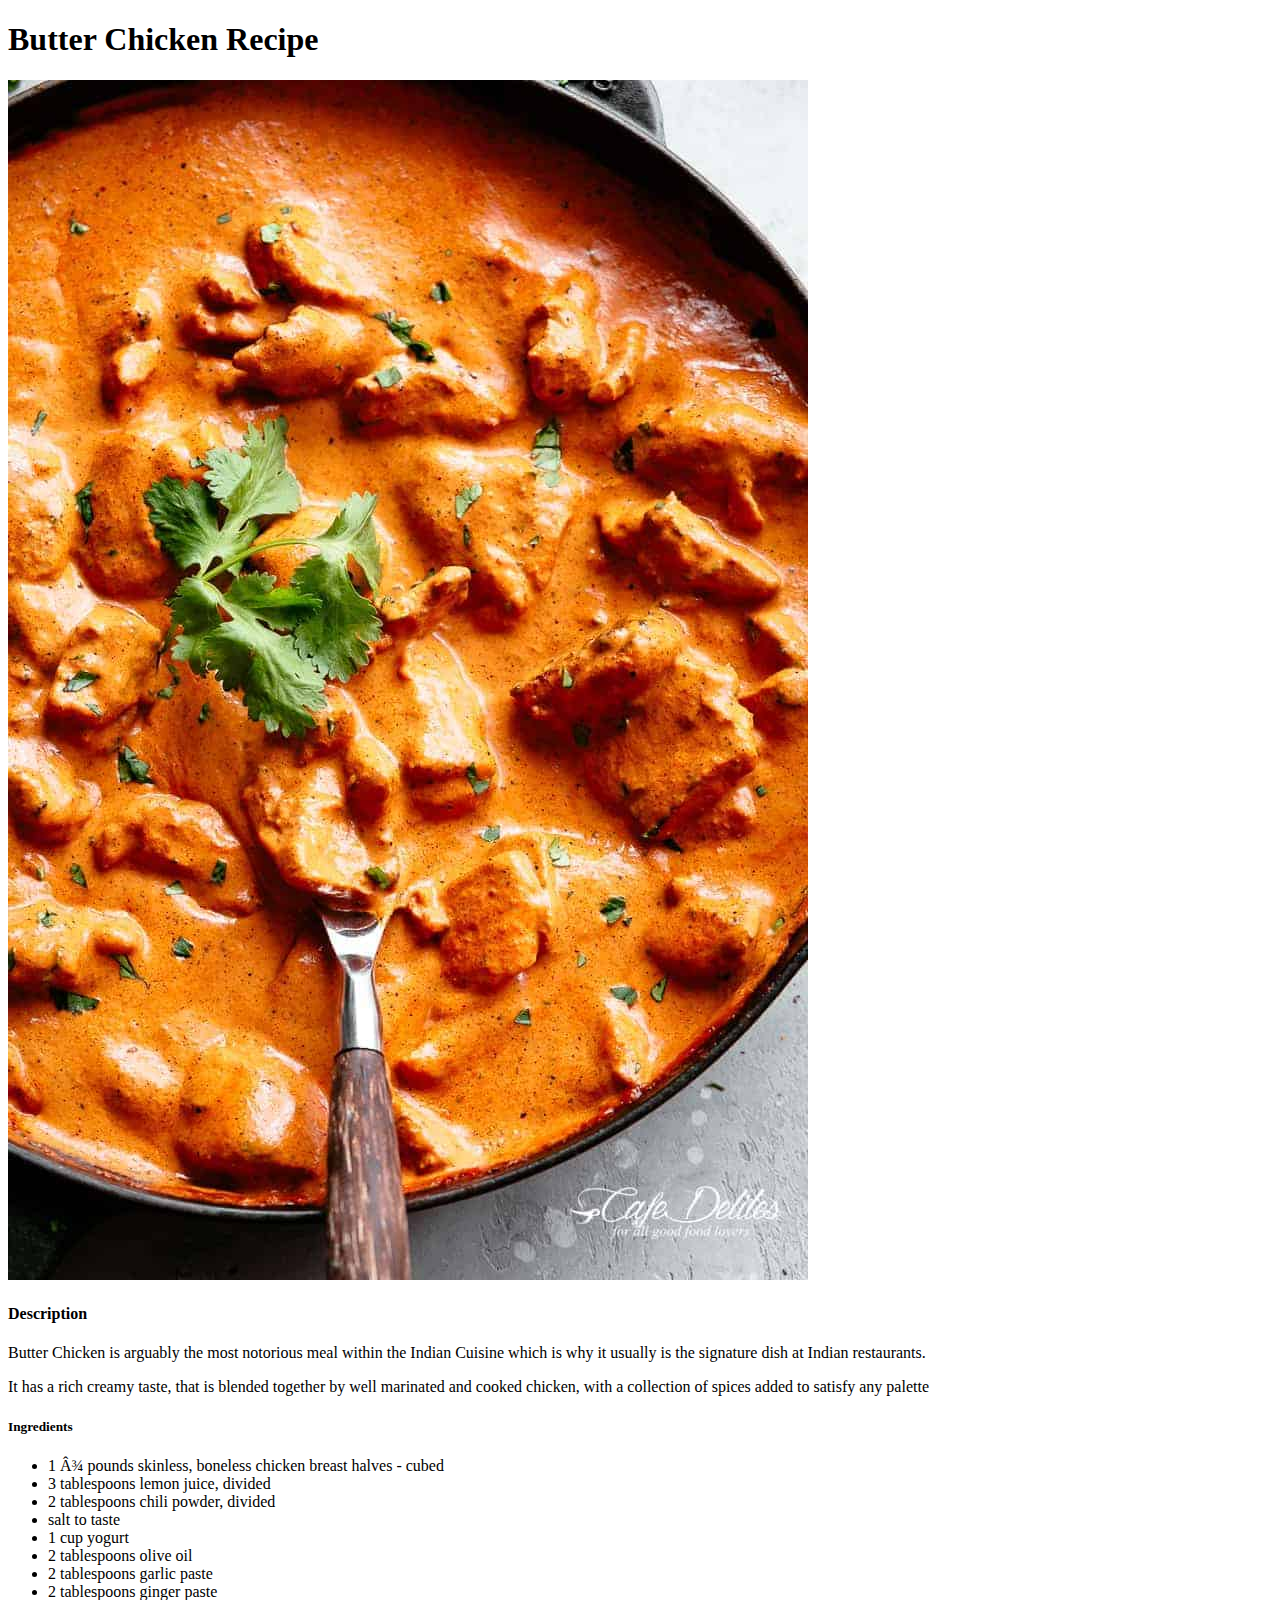
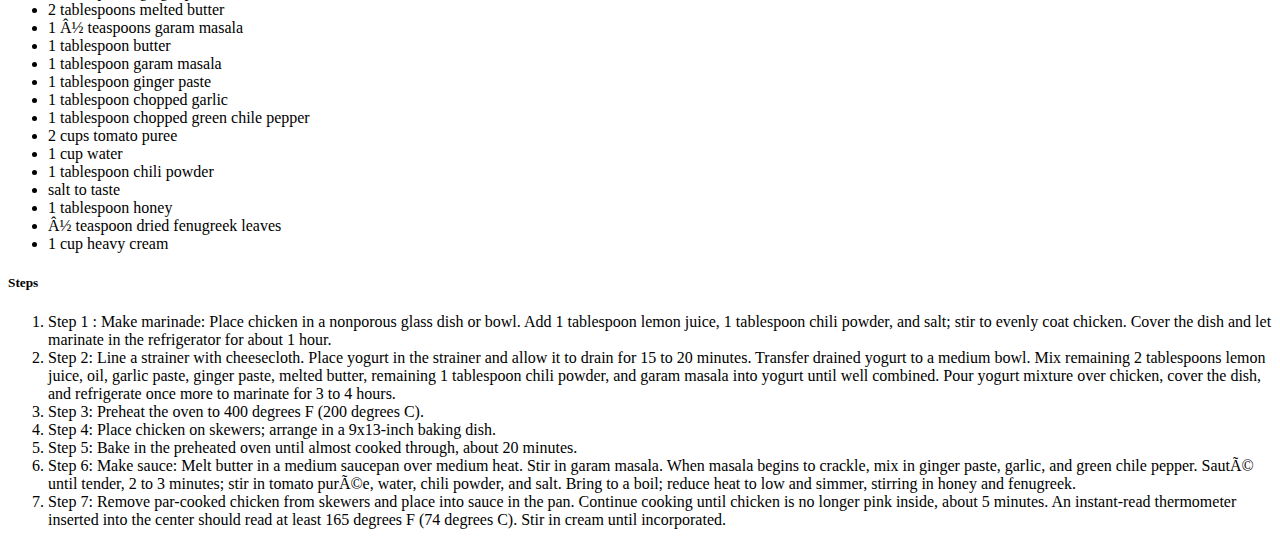
==== recipes/butterchicken.html @ ae1b2694 "Add index.html and recipes/" ====
<!DOCTYPE html>
<html lang="en">
    <head>
        <meta charset="UTF=8">
        <title>Butter Chicken Recipe</title>
    </head>
    

    <body>
        <h1>Butter Chicken Recipe</h1>
        <img src="images/ButterChicken.jpg">
        <h4>Description</h4>
        <p>Butter Chicken is arguably the most notorious meal within the Indian Cuisine which is why it usually is the signature dish at Indian restaurants.</p>
        <p>It has a rich creamy taste, that is blended together by well marinated and cooked chicken, with a collection of spices added to satisfy any palette</p>
        <h5>Ingredients</h5>
        <ul>
            <li>1 ¾ pounds skinless, boneless chicken breast halves - cubed</li>
            <li>3 tablespoons lemon juice, divided</li>
            <li>2 tablespoons chili powder, divided</li>
            <li>salt to taste</li>
            <li>1 cup yogurt</li>
            <li>2 tablespoons olive oil</li>
            <li>2 tablespoons garlic paste</li>
            <li>2 tablespoons ginger paste</li>
            <li>2 tablespoons melted butter</li>
            <li>1 ½ teaspoons garam masala</li>
            <li>1 tablespoon butter</li>
            <li>1 tablespoon garam masala</li>
            <li>1 tablespoon ginger paste</li>
            <li>1 tablespoon chopped garlic</li>
            <li>1 tablespoon chopped green chile pepper</li>
            <li>2 cups tomato puree</li>
            <li>1 cup water</li>
            <li>1 tablespoon chili powder</li>
            <li>salt to taste</li>
            <li>1 tablespoon honey</li>
            <li>½ teaspoon dried fenugreek leaves</li>
            <li>1 cup heavy cream</li>  
        </ul>
        <h5>Steps</h5>
        <ol>
            <li>Step 1 : Make marinade: Place chicken in a nonporous glass dish or bowl. Add 1 tablespoon lemon juice, 1 tablespoon chili powder, and salt; stir to evenly coat chicken. Cover the dish and let marinate in the refrigerator for about 1 hour.</li>
            <li>Step 2: Line a strainer with cheesecloth. Place yogurt in the strainer and allow it to drain for 15 to 20 minutes. Transfer drained yogurt to a medium bowl. Mix remaining 2 tablespoons lemon juice, oil, garlic paste, ginger paste, melted butter, remaining 1 tablespoon chili powder, and garam masala into yogurt until well combined. Pour yogurt mixture over chicken, cover the dish, and refrigerate once more to marinate for 3 to 4 hours.</li>
            <li>Step 3: Preheat the oven to 400 degrees F (200 degrees C).</li>
            <li>Step 4: Place chicken on skewers; arrange in a 9x13-inch baking dish.</li>
            <li>Step 5: Bake in the preheated oven until almost cooked through, about 20 minutes.</li>
            <li>Step 6: Make sauce: Melt butter in a medium saucepan over medium heat. Stir in garam masala. When masala begins to crackle, mix in ginger paste, garlic, and green chile pepper. Sauté until tender, 2 to 3 minutes; stir in tomato purée, water, chili powder, and salt. Bring to a boil; reduce heat to low and simmer, stirring in honey and fenugreek.</li>
            <li>Step 7: Remove par-cooked chicken from skewers and place into sauce in the pan. Continue cooking until chicken is no longer pink inside, about 5 minutes. An instant-read thermometer inserted into the center should read at least 165 degrees F (74 degrees C). Stir in cream until incorporated.</li>

        </ol>
       
    </body>
</html>
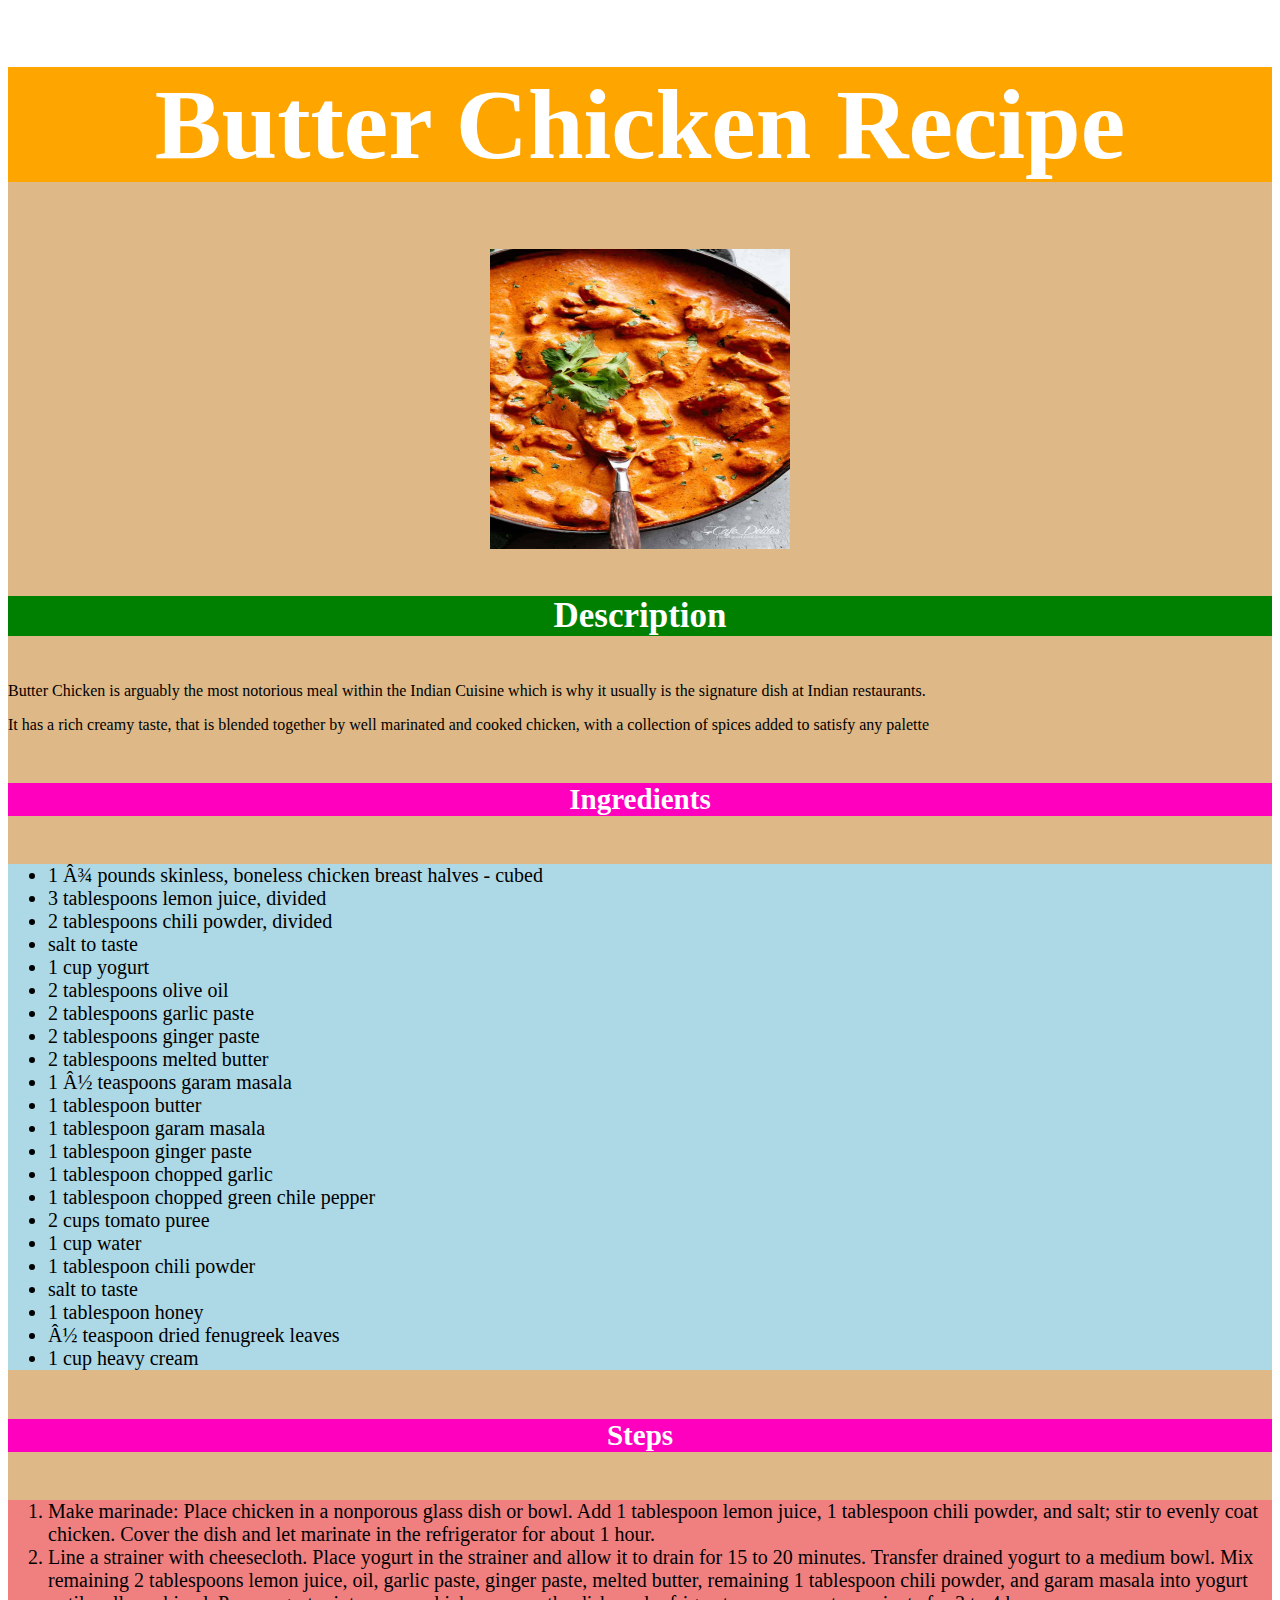
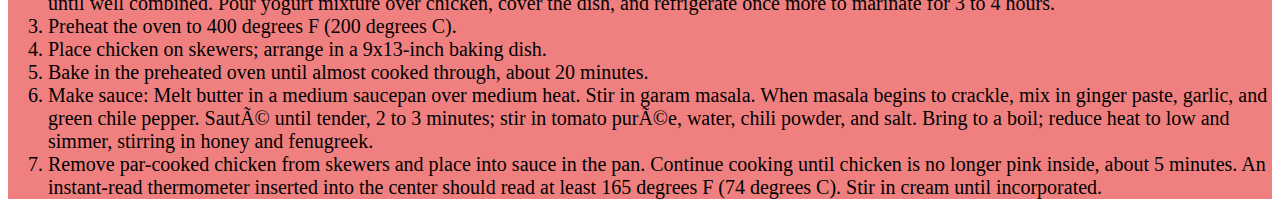
==== commit ef09d522: "Added CSS styles to index and butter chicken recipes through an external css file." ====
--- a/recipes/butterchicken.html
+++ b/recipes/butterchicken.html
@@ -3,17 +3,18 @@
     <head>
         <meta charset="UTF=8">
         <title>Butter Chicken Recipe</title>
+        <link rel="stylesheet" href="../style.css">
     </head>
     
 
-    <body>
-        <h1>Butter Chicken Recipe</h1>
-        <img src="images/ButterChicken.jpg">
-        <h4>Description</h4>
+   <div class="butterbody"> <body>
+        <div class="butter-chicken-title"> <h1>Butter Chicken Recipe</h1></div>
+       <img class="butter" src="images/ButterChicken.jpg">
+       <div class="DescriptionButter"> <h4>Description</h4></div>
         <p>Butter Chicken is arguably the most notorious meal within the Indian Cuisine which is why it usually is the signature dish at Indian restaurants.</p>
         <p>It has a rich creamy taste, that is blended together by well marinated and cooked chicken, with a collection of spices added to satisfy any palette</p>
-        <h5>Ingredients</h5>
-        <ul>
+        <div class="butteringre"><h5>Ingredients</h5></div>
+        <div class="butterlist"> <ul>
             <li>1 ¾ pounds skinless, boneless chicken breast halves - cubed</li>
             <li>3 tablespoons lemon juice, divided</li>
             <li>2 tablespoons chili powder, divided</li>
@@ -36,18 +37,19 @@
             <li>1 tablespoon honey</li>
             <li>½ teaspoon dried fenugreek leaves</li>
             <li>1 cup heavy cream</li>  
-        </ul>
-        <h5>Steps</h5>
-        <ol>
-            <li>Step 1 : Make marinade: Place chicken in a nonporous glass dish or bowl. Add 1 tablespoon lemon juice, 1 tablespoon chili powder, and salt; stir to evenly coat chicken. Cover the dish and let marinate in the refrigerator for about 1 hour.</li>
-            <li>Step 2: Line a strainer with cheesecloth. Place yogurt in the strainer and allow it to drain for 15 to 20 minutes. Transfer drained yogurt to a medium bowl. Mix remaining 2 tablespoons lemon juice, oil, garlic paste, ginger paste, melted butter, remaining 1 tablespoon chili powder, and garam masala into yogurt until well combined. Pour yogurt mixture over chicken, cover the dish, and refrigerate once more to marinate for 3 to 4 hours.</li>
-            <li>Step 3: Preheat the oven to 400 degrees F (200 degrees C).</li>
-            <li>Step 4: Place chicken on skewers; arrange in a 9x13-inch baking dish.</li>
-            <li>Step 5: Bake in the preheated oven until almost cooked through, about 20 minutes.</li>
-            <li>Step 6: Make sauce: Melt butter in a medium saucepan over medium heat. Stir in garam masala. When masala begins to crackle, mix in ginger paste, garlic, and green chile pepper. Sauté until tender, 2 to 3 minutes; stir in tomato purée, water, chili powder, and salt. Bring to a boil; reduce heat to low and simmer, stirring in honey and fenugreek.</li>
-            <li>Step 7: Remove par-cooked chicken from skewers and place into sauce in the pan. Continue cooking until chicken is no longer pink inside, about 5 minutes. An instant-read thermometer inserted into the center should read at least 165 degrees F (74 degrees C). Stir in cream until incorporated.</li>
+        </ul></div>
+        <div class="butterstepss"><h5>Steps</h5></div>
+        <div class="buttersteps"><ol>
+            <li> Make marinade: Place chicken in a nonporous glass dish or bowl. Add 1 tablespoon lemon juice, 1 tablespoon chili powder, and salt; stir to evenly coat chicken. Cover the dish and let marinate in the refrigerator for about 1 hour.</li>
+            <li> Line a strainer with cheesecloth. Place yogurt in the strainer and allow it to drain for 15 to 20 minutes. Transfer drained yogurt to a medium bowl. Mix remaining 2 tablespoons lemon juice, oil, garlic paste, ginger paste, melted butter, remaining 1 tablespoon chili powder, and garam masala into yogurt until well combined. Pour yogurt mixture over chicken, cover the dish, and refrigerate once more to marinate for 3 to 4 hours.</li>
+            <li> Preheat the oven to 400 degrees F (200 degrees C).</li>
+            <li> Place chicken on skewers; arrange in a 9x13-inch baking dish.</li>
+            <li> Bake in the preheated oven until almost cooked through, about 20 minutes.</li>
+            <li> Make sauce: Melt butter in a medium saucepan over medium heat. Stir in garam masala. When masala begins to crackle, mix in ginger paste, garlic, and green chile pepper. Sauté until tender, 2 to 3 minutes; stir in tomato purée, water, chili powder, and salt. Bring to a boil; reduce heat to low and simmer, stirring in honey and fenugreek.</li>
+            <li> Remove par-cooked chicken from skewers and place into sauce in the pan. Continue cooking until chicken is no longer pink inside, about 5 minutes. An instant-read thermometer inserted into the center should read at least 165 degrees F (74 degrees C). Stir in cream until incorporated.</li>
 
         </ol>
+    </div>
        
-    </body>
+    </body></div>
 </html>--- a/style.css
+++ b/style.css
@@ -0,0 +1,56 @@
+.main-page-header {
+    font-size: 30px;
+    text-align: center;
+    font-weight: 700;
+    color: red;
+    
+}
+.butter-chicken-title {
+    background-color: orange;
+    color: white;
+    font-size: 50px;
+    text-align: center;
+    font-weight: 700;
+
+}
+.DescriptionButter {
+    font-size: 35px;
+    background-color: green;
+    text-align:center;
+    color: white;
+    font-weight: 700;
+}
+.butterlist {
+    background-color:lightblue;
+    font-size: 20px;
+    font-family:Georgia, 'Times New Roman', Times, serif
+}
+.buttersteps {
+    background-color:lightcoral;
+    font-size: 20px;
+    font-family:Georgia, 'Times New Roman', Times, serif
+}
+.butteringre {
+    font-size: 35px;
+    background-color: rgb(255, 0, 191);
+    text-align:center;
+    color: white;
+    font-weight: 700;
+}
+.butterstepss {
+    font-size: 35px;
+    background-color: rgb(255, 0, 191);
+    text-align:center;
+    color: white;
+    font-weight: 700;
+}
+.butter {
+    height: 300px;
+    width: 300px;
+    margin-left: auto;
+    margin-right: auto;
+    display: block
+}
+.butterbody {
+    background-color: burlywood;
+}